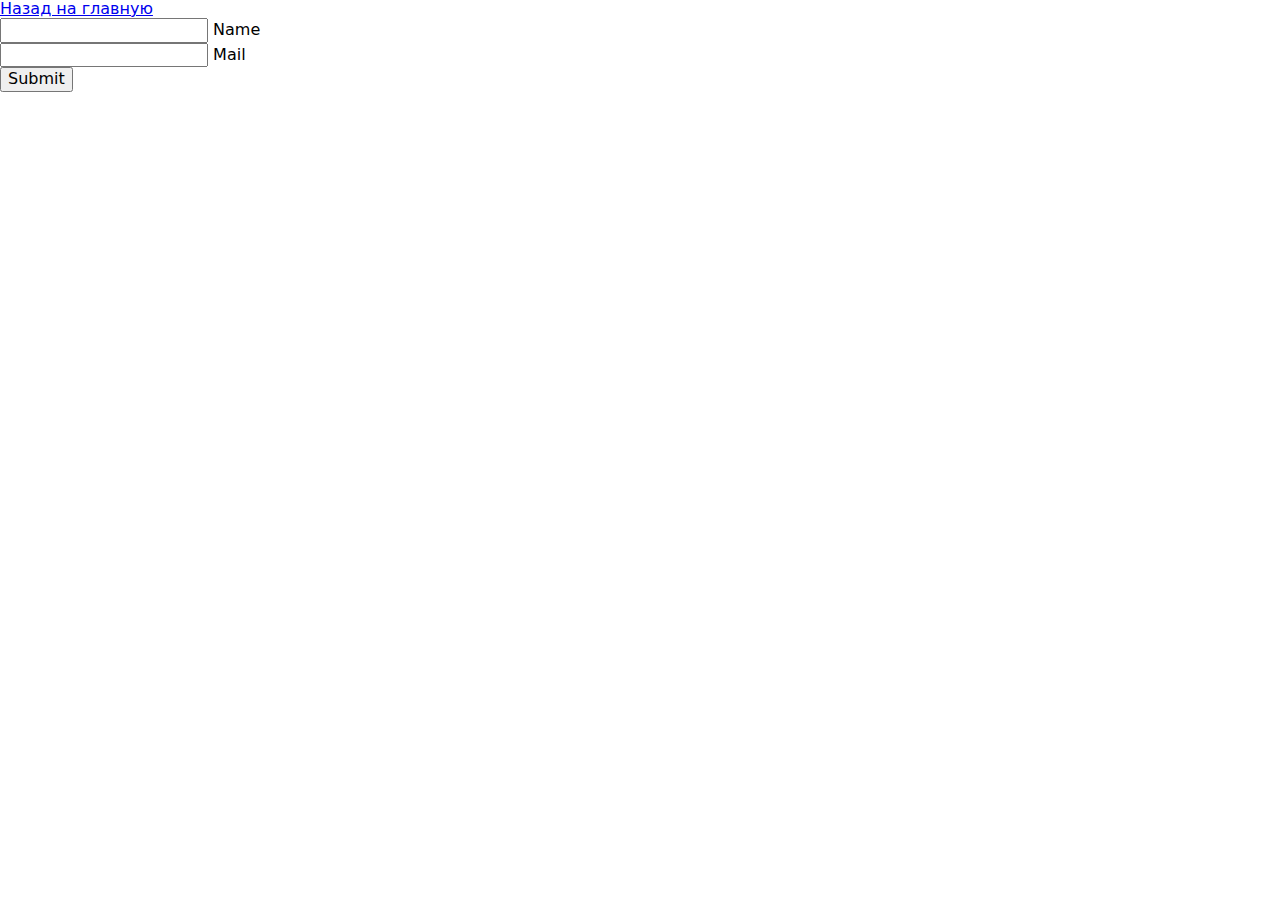
==== 01-crossbrowser.html @ 4d1896b6 "full update" ====
<!DOCTYPE html>
<html lang="ru">
  <head>
    <meta charset="UTF-8" />
    <meta name="viewport" content="width=device-width, initial-scale=1.0" />
    <title>Кроссбраузерная декоративная метка и иконка</title>
    <link
      rel="stylesheet"
      href="https://cdnjs.cloudflare.com/ajax/libs/modern-normalize/0.6.0/modern-normalize.min.css"
    />

    <link rel="stylesheet" href="./01-crossbrowser.css" />
  </head>
  <body>
    <a href="./index.html">Назад на главную</a>

    <form class="form" autocomplete="off">
      <div class="form-field">
        <input
          type="text"
          class="form-input"
          name="name"
          id="name"
          placeholder=" "
        />
        <label for="name" class="form-label">Name</label>
        <span class="icon"></span>
      </div>

      <div class="form-field">
        <input
          type="email"
          class="form-input"
          name="mail"
          id="mail"
          placeholder=" "
        />
        <label for="mail" class="form-label">Mail</label>
        <span class="icon"></span>
      </div>

      <button type="submit">Submit</button>
    </form>
  </body>
</html>
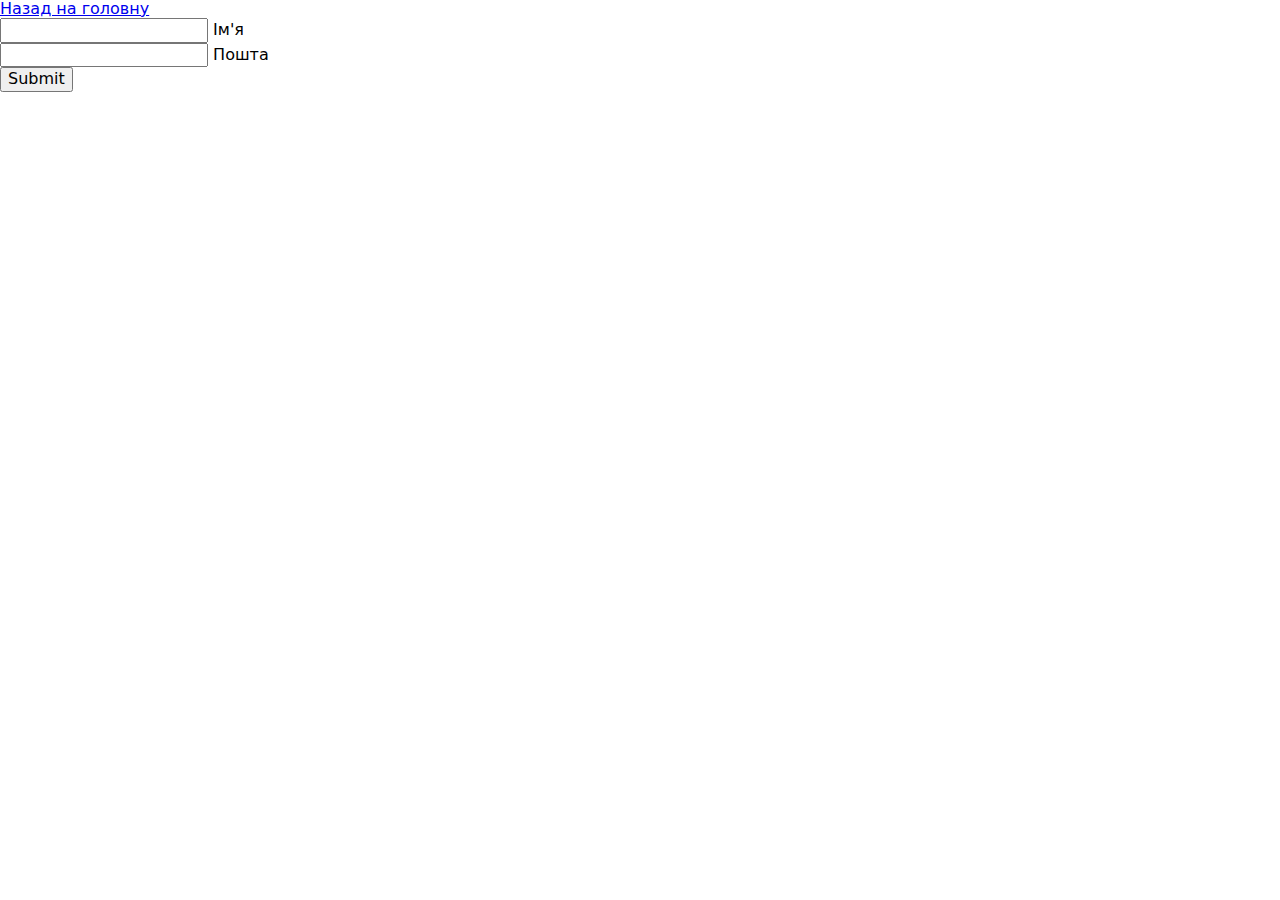
==== commit 04cdaf71: "new" ====
--- a/01-crossbrowser.html
+++ b/01-crossbrowser.html
@@ -1,5 +1,5 @@
 <!DOCTYPE html>
-<html lang="ru">
+<html lang="ua">
   <head>
     <meta charset="UTF-8" />
     <meta name="viewport" content="width=device-width, initial-scale=1.0" />
@@ -12,7 +12,7 @@
     <link rel="stylesheet" href="./01-crossbrowser.css" />
   </head>
   <body>
-    <a href="./index.html">Назад на главную</a>
+    <a href="./index.html">Назад на головну</a>
 
     <form class="form" autocomplete="off">
       <div class="form-field">
@@ -23,7 +23,7 @@
           id="name"
           placeholder=" "
         />
-        <label for="name" class="form-label">Name</label>
+        <label for="name" class="form-label">Ім'я</label>
         <span class="icon"></span>
       </div>
 
@@ -35,7 +35,7 @@
           id="mail"
           placeholder=" "
         />
-        <label for="mail" class="form-label">Mail</label>
+        <label for="mail" class="form-label">Пошта</label>
         <span class="icon"></span>
       </div>
 
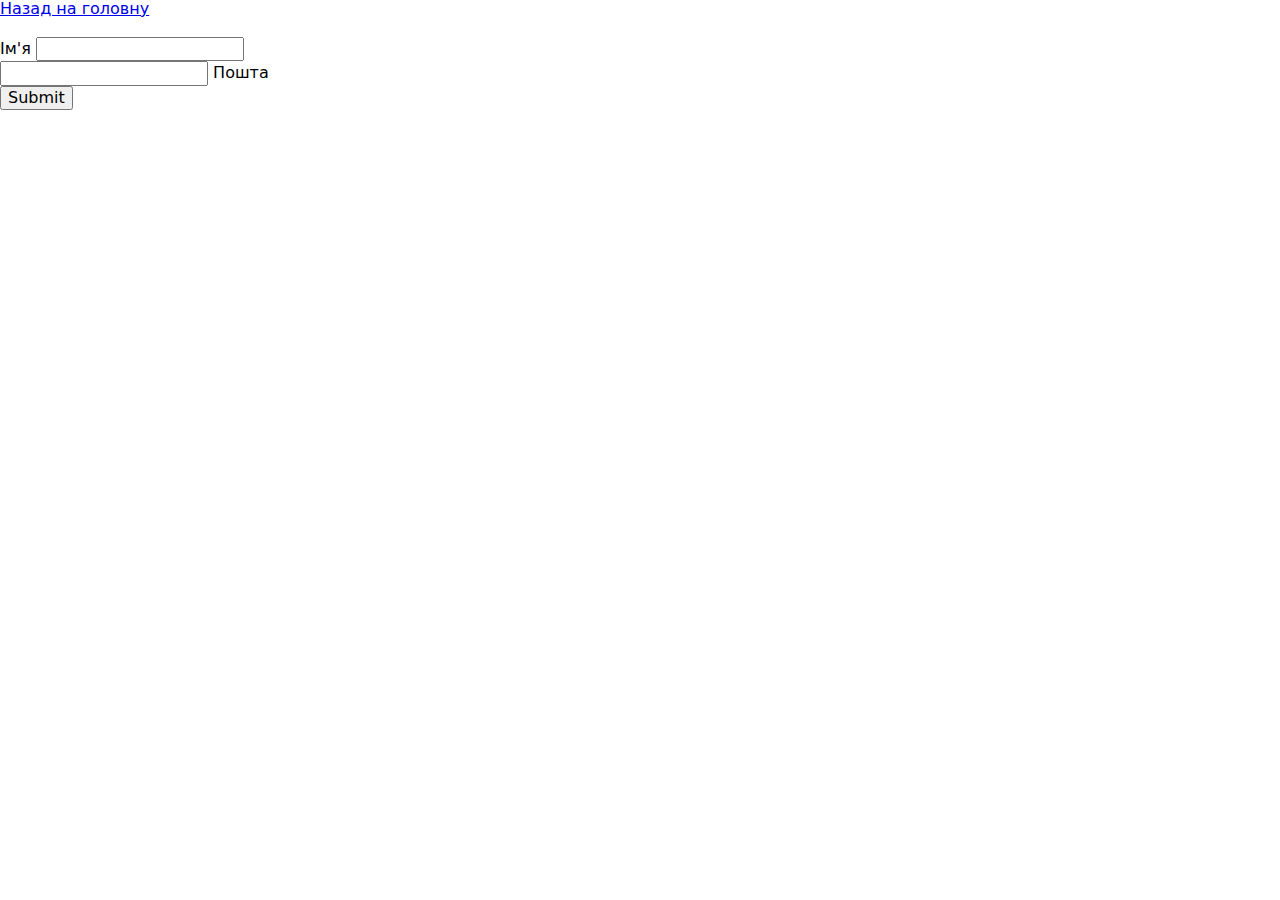
==== commit 356a5ca6: "last update" ====
--- a/01-crossbrowser.html
+++ b/01-crossbrowser.html
@@ -5,37 +5,41 @@
     <meta name="viewport" content="width=device-width, initial-scale=1.0" />
     <title>Кроссбраузерная декоративная метка и иконка</title>
     <link
+      href="https://cdnjs.cloudflare.com/ajax/libs/modern-normalize/0.6.0/modern-normalize.min.css"
       rel="stylesheet"
-      href="https://cdnjs.cloudflare.com/ajax/libs/modern-normalize/0.6.0/modern-normalize.min.css"
     />
 
-    <link rel="stylesheet" href="./01-crossbrowser.css" />
+    <link href="./01-crossbrowser.css" rel="stylesheet" />
   </head>
   <body>
     <a href="./index.html">Назад на головну</a>
 
+    <br />
+    <br />
+
     <form class="form" autocomplete="off">
       <div class="form-field">
+        <label class="form-label" for="name">Ім'я</label>
         <input
+          class="form-input"
+          id="name"
+          name="name"
           type="text"
-          class="form-input"
-          name="name"
-          id="name"
           placeholder=" "
         />
-        <label for="name" class="form-label">Ім'я</label>
+
         <span class="icon"></span>
       </div>
 
       <div class="form-field">
         <input
+          class="form-input"
+          id="mail"
+          name="mail"
           type="email"
-          class="form-input"
-          name="mail"
-          id="mail"
           placeholder=" "
         />
-        <label for="mail" class="form-label">Пошта</label>
+        <label class="form-label" for="mail">Пошта</label>
         <span class="icon"></span>
       </div>
 
